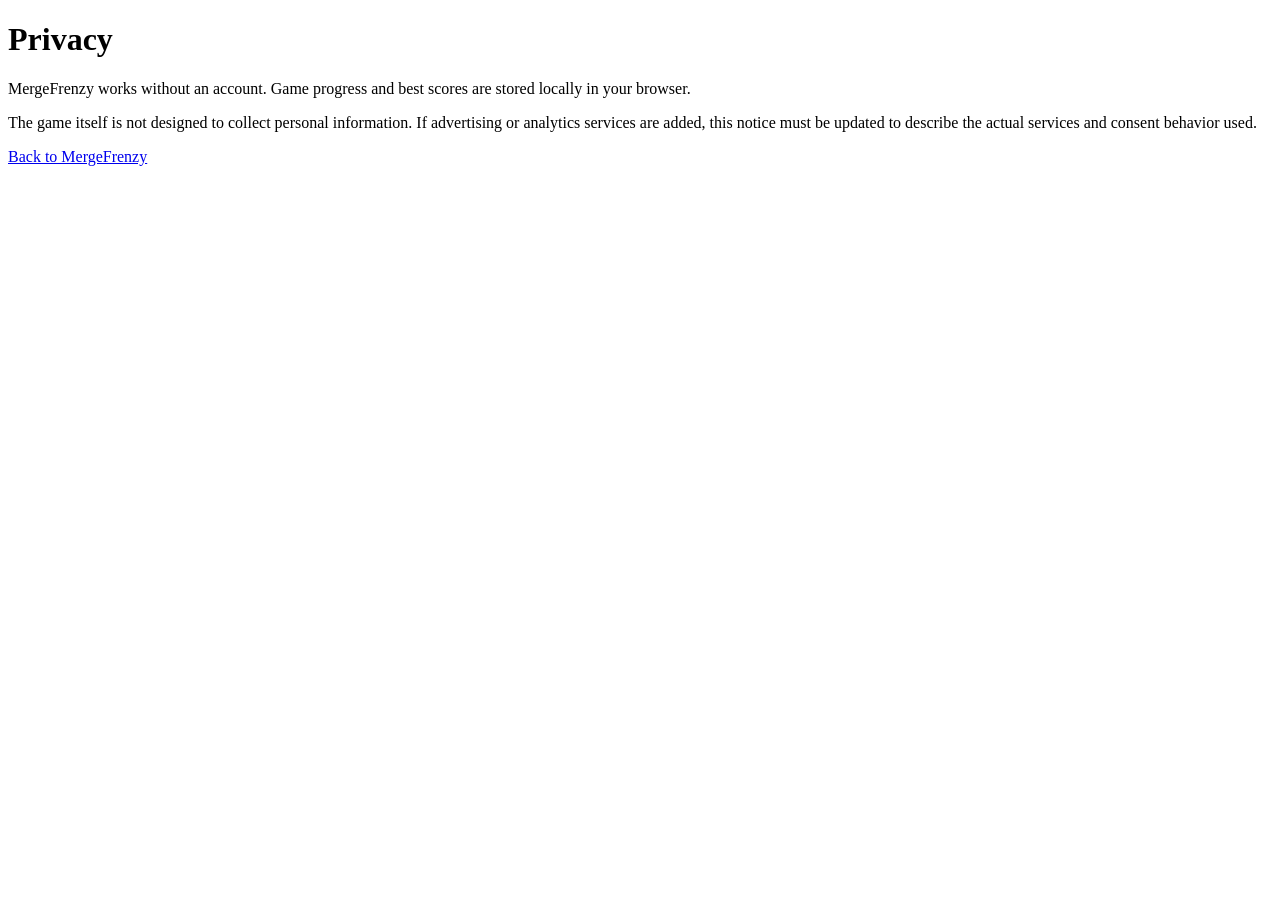
==== privacy.html @ 66ba86fb "Add privacy page" ====
<!doctype html><html lang="en"><head><meta charset="utf-8"><meta name="viewport" content="width=device-width"><title>Privacy — MergeFrenzy</title><link rel="stylesheet" href="styles.css"></head><body><main class="app"><h1>Privacy</h1><p>MergeFrenzy works without an account. Game progress and best scores are stored locally in your browser.</p><p>The game itself is not designed to collect personal information. If advertising or analytics services are added, this notice must be updated to describe the actual services and consent behavior used.</p><p><a href="./">Back to MergeFrenzy</a></p></main></body></html>
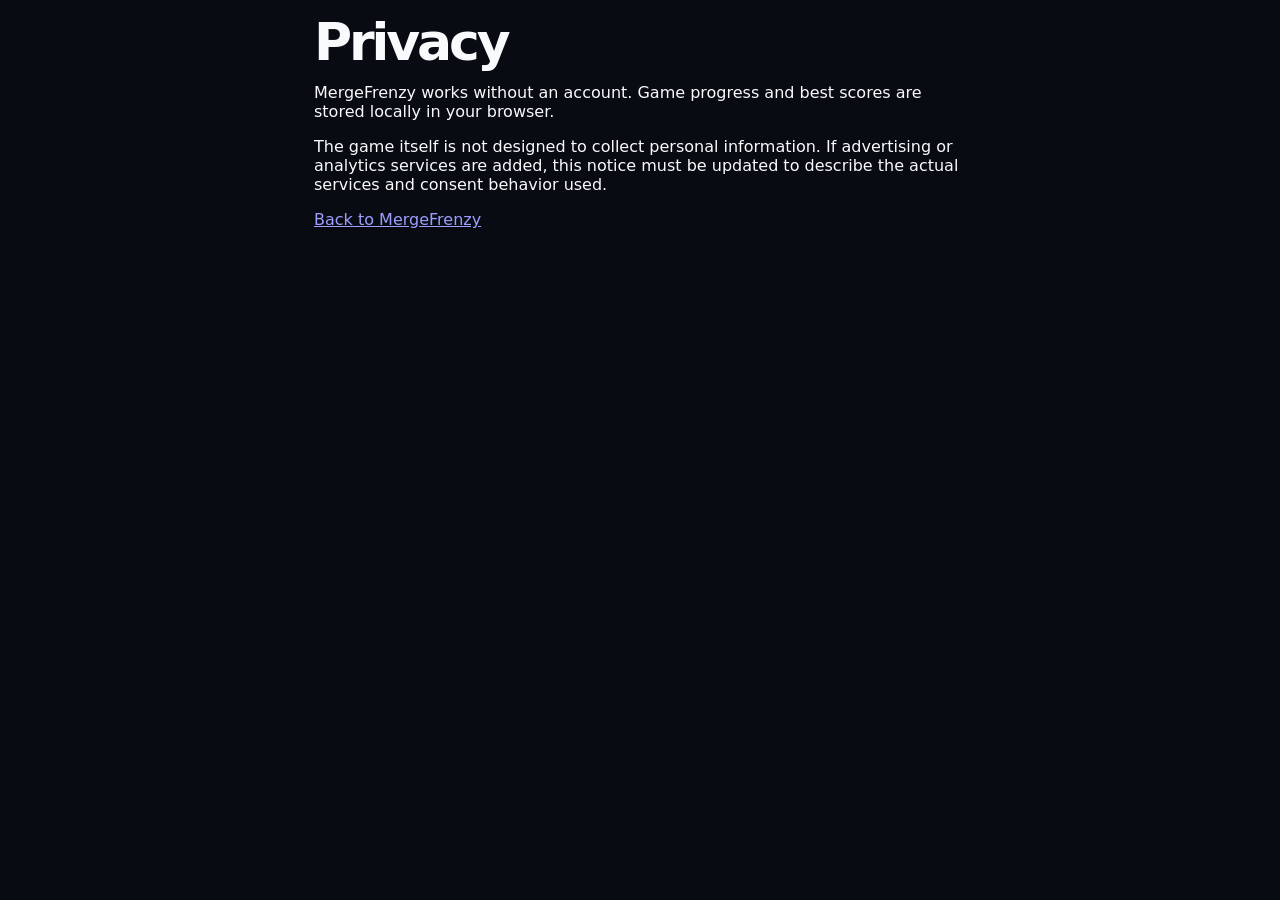
==== commit 0c1f2271: "Add Privacy meta description for SEO" ====
--- a/privacy.html
+++ b/privacy.html
@@ -1 +1 @@
-<!doctype html><html lang="en"><head><meta charset="utf-8"><meta name="viewport" content="width=device-width"><title>Privacy — MergeFrenzy</title><link rel="stylesheet" href="styles.css"></head><body><main class="app"><h1>Privacy</h1><p>MergeFrenzy works without an account. Game progress and best scores are stored locally in your browser.</p><p>The game itself is not designed to collect personal information. If advertising or analytics services are added, this notice must be updated to describe the actual services and consent behavior used.</p><p><a href="./">Back to MergeFrenzy</a></p></main></body></html>+<!doctype html><html lang="en"><head><meta charset="utf-8"><meta name="viewport" content="width=device-width"><meta name="description" content="Read the MergeFrenzy privacy notice covering local browser game data, personal information, and future advertising or analytics services."><title>Privacy — MergeFrenzy</title><link rel="stylesheet" href="styles.css"></head><body><main class="app"><h1>Privacy</h1><p>MergeFrenzy works without an account. Game progress and best scores are stored locally in your browser.</p><p>The game itself is not designed to collect personal information. If advertising or analytics services are added, this notice must be updated to describe the actual services and consent behavior used.</p><p><a href="./">Back to MergeFrenzy</a></p></main></body></html>
--- a/styles.css
+++ b/styles.css
@@ -0,0 +1,32 @@
+*{box-sizing:border-box}
+:root{color-scheme:dark;--bg:#080b12;--panel:#111827;--panel2:#172033;--text:#f8fafc;--muted:#94a3b8;--accent:#60a5fa;--gap:clamp(6px,1.45vw,9px)}
+html,body{margin:0;min-height:100%;background:var(--bg);color:var(--text);font-family:Inter,ui-sans-serif,system-ui,-apple-system,BlinkMacSystemFont,"Segoe UI",sans-serif}
+body{display:flex;justify-content:center}
+.app{width:min(680px,100%);padding:18px 14px 28px}
+.topbar{display:flex;justify-content:space-between;gap:16px;align-items:flex-start}
+.eyebrow{color:var(--accent);font-size:.66rem;font-weight:800;letter-spacing:.14em;margin:0 0 5px}
+h1{font-size:clamp(1.85rem,6vw,3.25rem);line-height:.95;margin:0;letter-spacing:-.06em}
+.subtitle{color:var(--muted);margin:.5rem 0 0;font-size:.92rem}
+button{font:inherit}
+button:hover{filter:brightness(1.12)}
+button:focus-visible,.board:focus-visible{outline:3px solid var(--accent);outline-offset:2px}
+.icon-button,.controls button,.touch-controls button,.overlay-card button{border:1px solid #334155;background:var(--panel2);color:var(--text);border-radius:10px;padding:8px 12px;cursor:pointer}
+.scorebar{display:grid;grid-template-columns:repeat(3,1fr);gap:8px;margin:16px 0 10px}
+.score-card{background:var(--panel);border:1px solid #1f2937;border-radius:12px;padding:8px 11px}
+.score-card span{display:block;color:var(--muted);font-size:.7rem}
+.score-card strong{display:block;font-size:1.12rem;margin-top:1px}
+.game-shell{background:var(--panel);border:1px solid #1f2937;border-radius:16px;padding:clamp(10px,2.4vw,15px)}
+.game-head{display:flex;justify-content:space-between;gap:10px;align-items:center;margin-bottom:10px}
+.game-head strong,.game-head span{display:block}
+.game-head span{color:var(--muted);font-size:.75rem;margin-top:2px}
+.controls{display:flex;gap:6px;flex-wrap:wrap;justify-content:flex-end}
+.board{width:min(100%,560px);aspect-ratio:1;margin:auto;display:grid;grid-template-columns:repeat(4,minmax(0,1fr));grid-template-rows:repeat(4,minmax(0,1fr));gap:var(--gap);padding:var(--gap);border-radius:14px;background:#0b1220;touch-action:none;user-select:none}
+.tile{width:100%;height:100%;display:flex;align-items:center;justify-content:center;border-radius:10px;background:#1e293b;color:#e2e8f0;font-size:clamp(1.1rem,6.5vw,2.5rem);font-weight:900;transition:transform .08s ease}
+.tile[data-value="2"],.tile[data-value="4"]{background:#263449}.tile[data-value="8"],.tile[data-value="16"],.tile[data-value="32"]{background:#334155}.tile[data-value="64"],.tile[data-value="128"],.tile[data-value="256"]{background:#1d4ed8}.tile[data-value="512"],.tile[data-value="1024"],.tile[data-value="2048"]{background:#7c3aed}.tile[data-value="4096"],.tile[data-value="8192"]{background:#be123c}
+.status{text-align:center;min-height:21px;padding-top:10px;color:var(--muted);font-size:.8rem}
+.touch-controls{display:none;margin-top:7px;text-align:center}.touch-controls>div{display:flex;justify-content:center}.touch-controls button{min-width:48px;min-height:42px;margin:2px;font-size:1.1rem}
+.info{padding:16px 3px}.info h2{font-size:1rem}.info p{color:var(--muted);line-height:1.5;font-size:.86rem}
+footer{display:flex;gap:12px;flex-wrap:wrap;border-top:1px solid #1f2937;padding-top:12px;color:var(--muted);font-size:.74rem}footer a{color:var(--text)}
+.overlay{position:fixed;inset:0;display:grid;place-items:center;padding:16px;background:rgba(2,6,23,.78);backdrop-filter:blur(8px)}
+.hidden{display:none}.overlay-card{width:min(380px,100%);background:var(--panel);border:1px solid #334155;border-radius:16px;padding:22px;text-align:center;box-shadow:0 24px 80px rgba(0,0,0,.4)}.overlay-card p{color:var(--muted);line-height:1.5}
+@media(max-width:620px){.app{padding:14px 10px 22px}.topbar{flex-direction:column;gap:10px}.icon-button{width:100%}.game-head{align-items:flex-start;flex-direction:column}.controls{width:100%}.controls button{flex:1}.touch-controls{display:block}}
